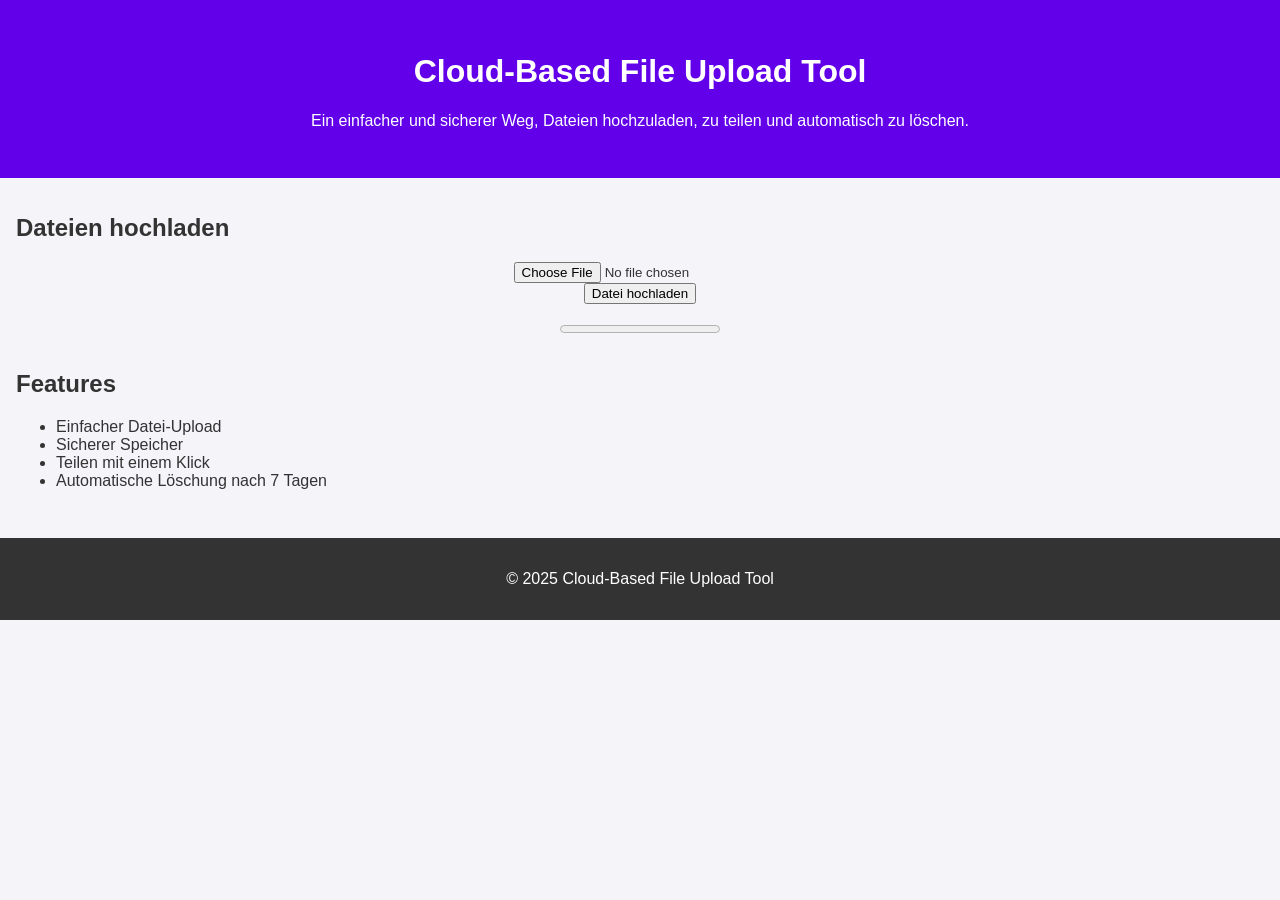
==== index.html @ b6af37b5 "Initial commit for Cloud-Based File Upload Tool" ====
<!DOCTYPE html>
<html lang="en">
  <head>
    <meta charset="UTF-8" />
    <meta name="viewport" content="width=device-width, initial-scale=1.0" />
    <title>Cloud-Based File Upload Tool</title>
    <link rel="stylesheet" href="style.css" />
  </head>
  <body>
    <header>
      <h1>Cloud-Based File Upload Tool</h1>
      <p>
        Ein einfacher und sicherer Weg, Dateien hochzuladen, zu teilen und
        automatisch zu löschen.
      </p>
    </header>
    <main>
      <section id="upload">
        <h2>Dateien hochladen</h2>
        <form id="uploadForm">
          <input type="file" id="fileInput" />
          <button type="button" id="uploadButton">Datei hochladen</button>
        </form>
        <div id="progressContainer">
          <progress id="uploadProgress" value="0" max="100"></progress>
          <span id="uploadStatus"></span>
        </div>
      </section>
      <section id="features">
        <h2>Features</h2>
        <ul>
          <li>Einfacher Datei-Upload</li>
          <li>Sicherer Speicher</li>
          <li>Teilen mit einem Klick</li>
          <li>Automatische Löschung nach 7 Tagen</li>
        </ul>
      </section>
    </main>
    <footer>
      <p>&copy; 2025 Cloud-Based File Upload Tool</p>
    </footer>
    <script src="script.js"></script>
  </body>
</html>
---- style.css ----
body {
  font-family: Arial, sans-serif;
  margin: 0;
  padding: 0;
  background-color: #f4f4f9;
  color: #333;
}

header {
  text-align: center;
  padding: 2rem;
  background-color: #6200ea;
  color: white;
}

main {
  padding: 1rem;
}

section {
  margin-bottom: 2rem;
}

#uploadForm {
  display: flex;
  flex-direction: column;
  align-items: center;
}

#progressContainer {
  margin-top: 1rem;
  text-align: center;
}

footer {
  text-align: center;
  padding: 1rem;
  background-color: #333;
  color: white;
}
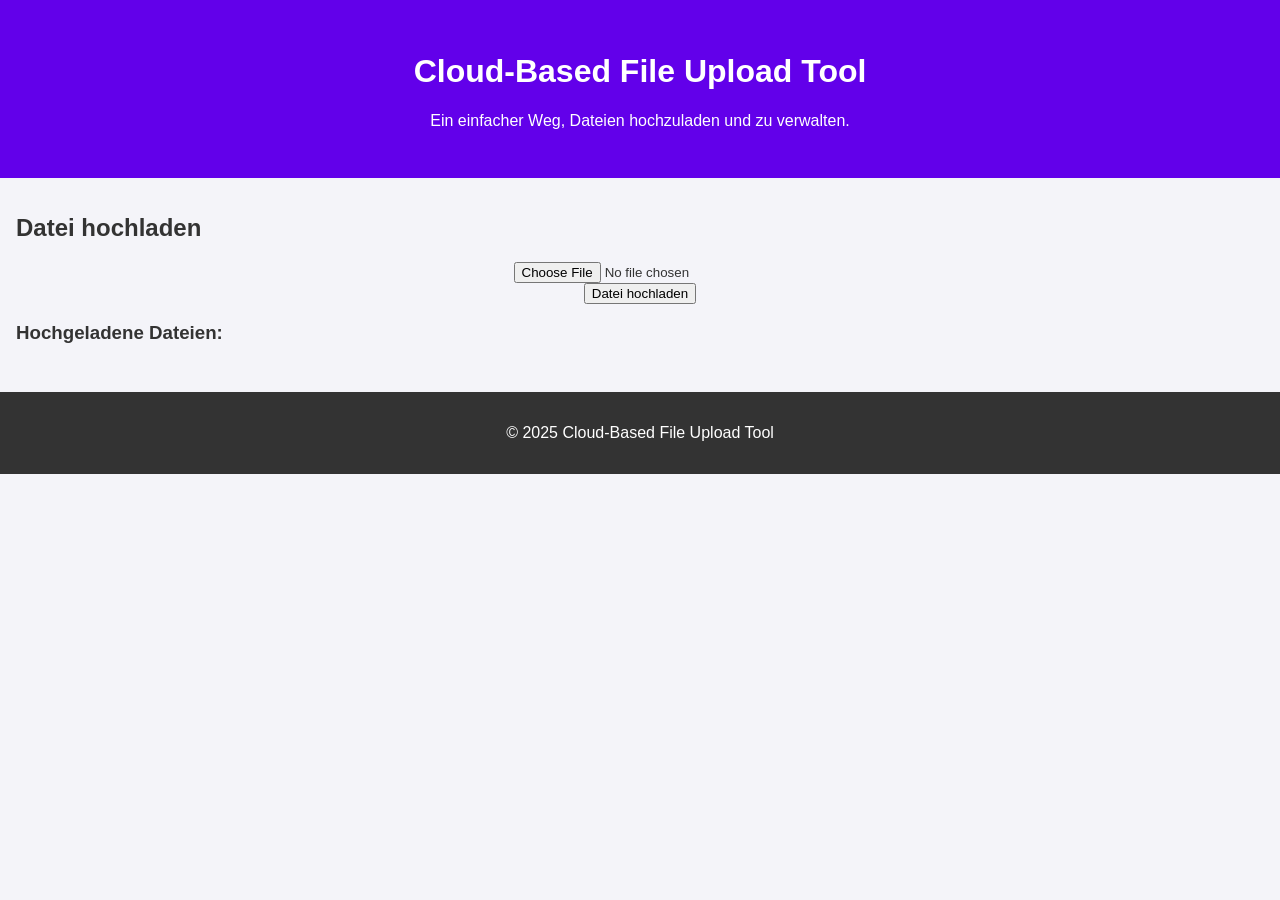
==== commit a4858ba2: "." ====
--- a/index.html
+++ b/index.html
@@ -9,31 +9,19 @@
   <body>
     <header>
       <h1>Cloud-Based File Upload Tool</h1>
-      <p>
-        Ein einfacher und sicherer Weg, Dateien hochzuladen, zu teilen und
-        automatisch zu löschen.
-      </p>
+      <p>Ein einfacher Weg, Dateien hochzuladen und zu verwalten.</p>
     </header>
     <main>
       <section id="upload">
-        <h2>Dateien hochladen</h2>
+        <h2>Datei hochladen</h2>
         <form id="uploadForm">
           <input type="file" id="fileInput" />
           <button type="button" id="uploadButton">Datei hochladen</button>
         </form>
-        <div id="progressContainer">
-          <progress id="uploadProgress" value="0" max="100"></progress>
-          <span id="uploadStatus"></span>
+        <div id="fileList">
+          <h3>Hochgeladene Dateien:</h3>
+          <ul id="uploadedFiles"></ul>
         </div>
-      </section>
-      <section id="features">
-        <h2>Features</h2>
-        <ul>
-          <li>Einfacher Datei-Upload</li>
-          <li>Sicherer Speicher</li>
-          <li>Teilen mit einem Klick</li>
-          <li>Automatische Löschung nach 7 Tagen</li>
-        </ul>
       </section>
     </main>
     <footer>
